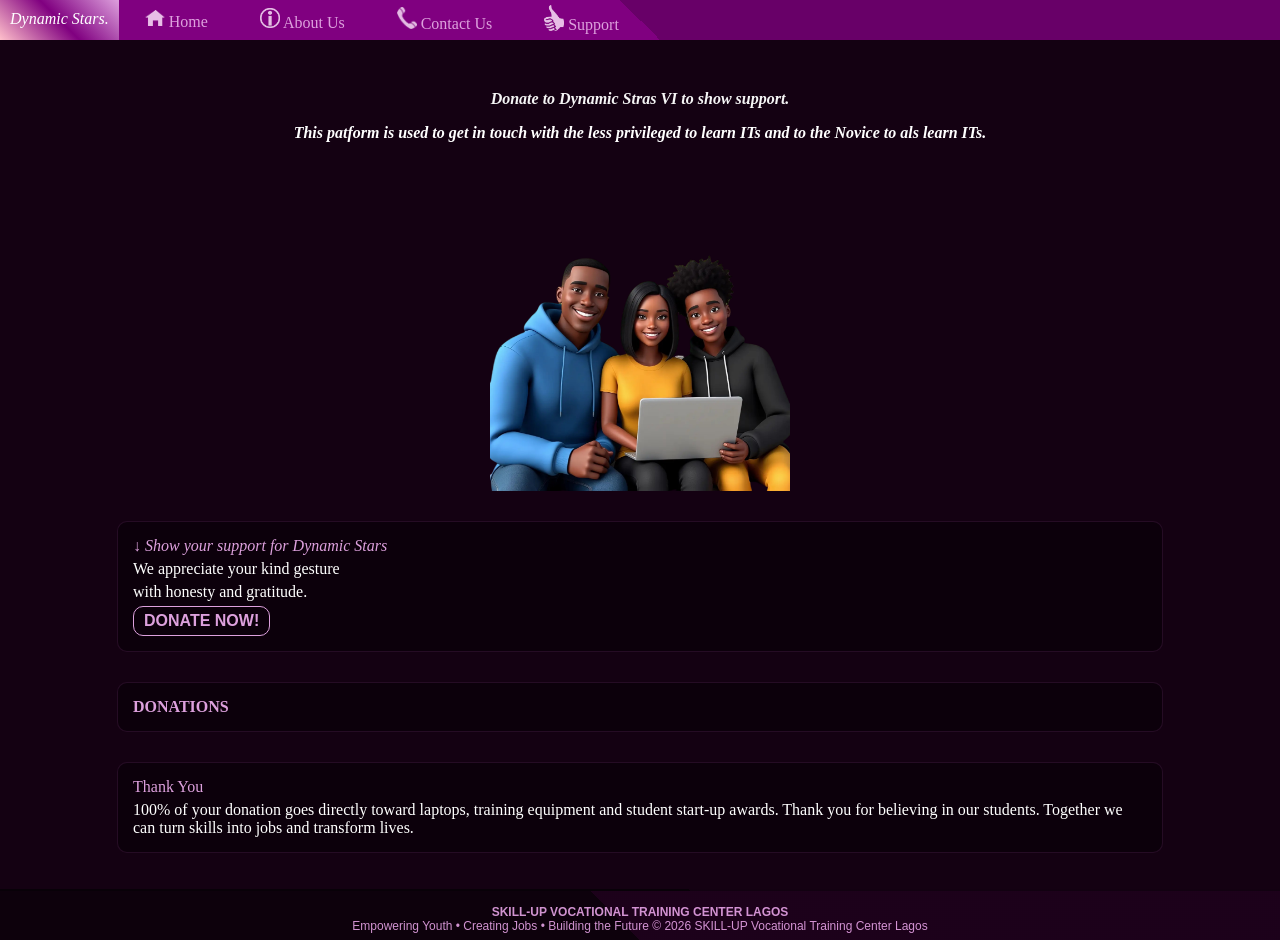
==== support.html @ c7ea403a "Add files via upload" ====
<!DOCTYPE html>
<html lang="en">
<head>
    <meta charset="UTF-8">
    <meta name="viewport" content="width=device-width, initial-scale=1.0">
    <link rel="stylesheet" href="css/main.css">
    <link rel="shortcut icon" href="logo.png">
    <title>Dynamic Stars VI</title>
</head>
<body>
    <menu id="menu">
        <div class="billbd">
            <i>Dynamic Stars.</i>
        </div>
        <br>
        <a href="index.html"><button><img src="src/icon/home.png" width="20px"> Home</button></a>
        <br>
        <a href="about.html"><button><img src="src/icon/about.png" width="20px"> About Us</button></a>
        <br>
        <a href="contact.html"><button><img src="src/icon/tel.png" width="20px"> Contact Us</button></a>
        <br>
        <a href="support.html"><button><img src="src/icon/thumb.png" width="20px"> Support</button></a>
        <button class="white-btn" onclick="toggleMenu()">CLOSE</button>
    </menu>
    <header class="mobile-menu" id="mobm">
            <button class="ico-btn" onclick="toggleMenu()"><img src="src/icon/menu.png" width="30px"></button>
            <div class="billbd">
                <i>Dynamic Stars.</i>
            </div>
    </header>
    <main id="main">
        <div class="text">
            <p><strong>
                <i>Donate to Dynamic Stras VI to show support.</i>
            </strong></p>
            
            <p><strong>
                <i class="little">
                    This patform is used to get in touch
                    with the less privileged to learn ITs
                    and to the Novice to als learn ITs.
                </i>
            </strong></p>
        
        </div>
        <div class="mid">
            <img src="src/toon6.png" width="50%" style="max-width: 300px;">
        </div>
        <div class="mid">
            <div class="box">
                <p><i>&ShortDownArrow; Show your support for Dynamic Stars </i></p>
                <p class="little">We appreciate your kind gesture</p>
                <p class="little">with honesty and gratitude.</p>
                <a href="https://paystack.shop/pay/r8ragpmnr-"><button class="ass-btn">DONATE NOW!</button></a>
            </div>
        </div>
        <div class="mid">
            <div class="box">
                <p><strong>DONATIONS</strong></p>
                <div id="donations" class="little">
                </div>
            </div>
        </div>
        <div class="mid">
            <div class="box">
                <p>Thank You</p>
                <p class="little">
                    100% of your donation goes directly toward laptops, 
                    training equipment and student start-up awards.
                    Thank you for believing in our students. 
                    Together we can turn skills into jobs and transform lives.
                </p>
            </div>
        </div>
        <br>
        <br>
        <footer>
            <br>
            <strong>SKILL-UP VOCATIONAL TRAINING CENTER LAGOS</strong>
            <br>
            Empowering Youth • Creating Jobs • Building the Future
            
            © 2026 SKILL-UP Vocational Training Center Lagos
        </footer>
    </main>
    <script src="scripts/website.js"></script>
    <script type="module" src="scripts/donations.js"></script>
</body>
</html>
---- css/main.css ----
html,body {
    margin: 0;
    padding: 0;
}

:root {
    --menu-gradient: linear-gradient(45deg,pink,purple,plum);
    --thick-theme: purple;
    --light-theme: plum;
    --dark-theme: rgb(20, 1, 18);
    --trans-white: rgba(255, 255, 255, 0.157);
    --trans-light: rgba(224, 155, 224, 0.164);
    --Ulight-theme: rgba(255, 117, 255, 0.103);
}

body {
    background-color: var(--dark-theme);
    width: 100vw;
    height: 100vh;
    overflow: hidden;
}

menu {
    padding: 0;
    height: 40px;
    margin: 0;
    background: linear-gradient(45deg,purple 50%,rgb(104, 0, 104) 30%);
    display: flex;
    overflow: hidden;
}

a {
    text-decoration: none;
}

.ass-btn {
    transition: 0.3s;
}

.ass-btn:active {
    transform: scale(1.1,1.1);
}

menu button {
    background-color: transparent;
    color: var(--light-theme);
    height: 100%;
    border: none;
    font-family: Tahoma;
    font-size: 16px;
    margin: 0px 20px;
}

menu button:hover {
    background-color: var(--trans-white);
}

.billbd {
    margin: 0;
    padding: 10px;
    color: white;
    background-image: var(--menu-gradient);
}

.mobile-menu {
    visibility: hidden;
    height: 0;
}

main {
    height: 100%;
    width: 100%;
    overflow: auto;
    text-align: center;
}

.text {
    margin: 50px;
    color: whitesmoke;
}

.ico-btn {
    padding: 5px;
    border: none;
    background-color: transparent;
    transition-duration: 0.3s;
}

.ico-btn:active {
    transform: scale(1.2,1.2);
}

.mid {
    margin-top: 30px;
    display: flex;
    justify-content: center;
}

@keyframes glow {
    0% {
        box-shadow: 0px 0px 10px 4px var(--Ulight-theme);
    } 
    50% {
        box-shadow: 0px 0px 15px 4px var(--Ulight-theme);
    }
    100% {
        box-shadow: 0px 0px 10px 4px var(--Ulight-theme);
    } 
}

.form1 {
    padding: 10px;
    background-color: var(--trans-light);
    width: 80%;
    max-width: 500px;
    color: white;
    font-family: Tahoma;
    border-radius: 20px;
    box-shadow: 0px 0px 10px 4px var(--light-theme);
    animation-name: glow;
    animation-duration: 2s;
    animation-iteration-count: infinite;
    animation-play-state: running;
    color: var(--light-theme);

}


.form1 .title {
    font-weight: bold;
    color: white;
}

.form1 .details input {
    background-color: rgba(0, 0, 0, 0.356);
    width: 90%;
    border: none;
    height: 30px;
    border-radius: 10px;
    margin: 10px 0px;
    color: whitesmoke;
    letter-spacing: 2px;
    padding: 0px 10px;

}

@keyframes loading {
    from {
        transform: rotate(0deg);
    }
    to {
        transform: rotate(360deg);
    }
}
.load {
    animation-name: loading;
    animation-duration: 2s;
    animation-iteration-count: infinite;
    animation-play-state: running;
}

.form1 .details {
    text-align: left;
}

.form1 .details select {
    background-color: rgba(0, 0, 0, 0.356);
    color: whitesmoke;
    width: 90%;
    border: none;
    height: 20px;
    border-radius: 7px;
}

.form1 .details .keyBtn {
    text-align: center;
}

.form1 .details .keyBtn button {
    color: white;
    background-color: var(--dark-theme);
    border-radius: 10px;
    padding: 10px;
    margin: 0px 5px;
    width: 100px;
    border: none;
    transition-duration: 0.3s;

}

.form1 .details .keyBtn button:active {
    transform: scale(1.2,1.2)
}

footer {
    color: rgba(255, 182, 255, 0.808);
    font-size: 12px;
    font-family: 'Segoe UI', Tahoma, Geneva, Verdana, sans-serif;
    width: 100%;
    height: 100px;
    background: linear-gradient(45deg,rgba(0, 0, 0, 0.356) 50%,rgba(46, 0, 46, 0.308) 20%);
    border-top: 2px solid rgba(0, 0, 0, 0.356);
}

.box p {
    margin: 5px;
    padding: 0;
}

.little {
    font-size: 16px;
    color:white;
}

.tagnum {
    width: 80%;
    height: fit-content;
    border-radius: 10px;
}

.tagnum .info {
    color: white;
    font-family: 'Gill Sans', 'Gill Sans MT', Calibri;
    margin: 15px;
    font-weight: 300;
    transform: translateY(-30px);
}

.num {
    transform: translate(-18px,-18px);
    font-family: monospace;
    font-weight: bold;
    font-size: 22px;
    color: white;
    width: 30px;
    height: 30px;
    border-radius: 50%;
    padding: 5px;
    background-color: red;
}

.box {
    text-align: left;
    width: 80%;
    border-radius: 10px;
    border: 1px solid var(--Ulight-theme);
    padding: 10px;
    background-color: rgba(0, 0, 0, 0.356);
    color: var(--light-theme);
    font-family: Tahoma;
}

.white-btn {
    margin: 30px 0px;
    border: none;
    border-radius: 10px;
    background-color: var(--light-theme);
    color: var(--thick-theme);
    font-weight: bold;
    visibility: hidden;
}

.ass-btn {
    display: flex;
    align-items: center;
    font-size: 16px;
    margin: 5px;
    padding: 5px 10px;
    border: 1px solid var(--light-theme);
    border-radius: 10px;
    background-color: transparent;
    color: var(--light-theme);
    font-weight: bold;
}

.dnt-btn {
    font-size: 16px;
    margin: 5px;
    padding: 5px 10px;
    border: 1px solid yellow;
    border-radius: 10px;
    background-color: transparent;
    color: yellow;
    font-weight: bold;
}

@keyframes pumpA {
    0% {
        transform: scale(1,1);
    }
    50% {
        transform: scale(1.2,1.2);
    }
    100% {
        transform: scale(1,1);
    }
}

.pump {
    animation-name: pumpA;
    animation-iteration-count: infinite;
    animation-duration: 3s;
    animation-play-state: running;
}

@media (max-width: 450px){
    menu {
        position: absolute;
        left: -250px;
        transition-duration: 0.5s;
        height: 100%;
        width: 200px;
        display: block;
        overflow: hidden;
        z-index: 1;
    }
    menu button {
        margin: 0;
        height: 10px;
        width: 100%;
        padding: 30px;
        text-align: left;
    }
    menu .billbd {
        background-image: linear-gradient(90deg,white,white);
        color: var(--thick-theme);
    }
    menu .white-btn {
        visibility: visible;
    }
    menu .billbd::after {
        content: "Menu";
        font-family: Tahoma;
        font-style: italic;
        font-weight: bold;
    }
    .billbd {
        width: 100%;
    }
    .mobile-menu {
        width: 100%;
        position: absolute;
        display: flex;
        visibility: visible;
        z-index: 1;
        height: 40px;
        background-color: var(--thick-theme);
    }
}
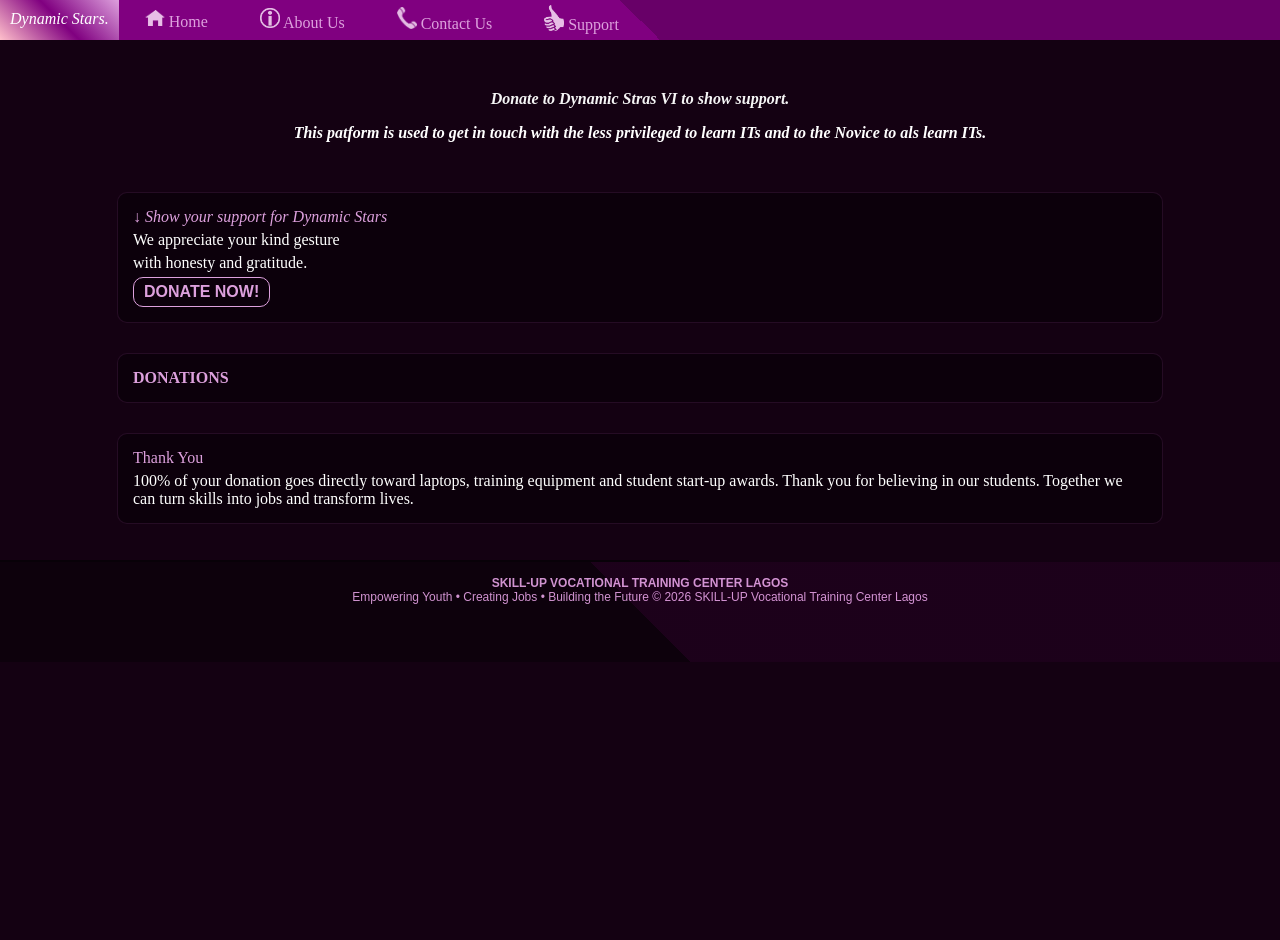
==== commit df0e5119: "Update support.html" ====
--- a/support.html
+++ b/support.html
@@ -44,14 +44,11 @@
         
         </div>
         <div class="mid">
-            <img src="src/toon6.png" width="50%" style="max-width: 300px;">
-        </div>
-        <div class="mid">
             <div class="box">
                 <p><i>&ShortDownArrow; Show your support for Dynamic Stars </i></p>
                 <p class="little">We appreciate your kind gesture</p>
                 <p class="little">with honesty and gratitude.</p>
-                <a href="https://paystack.shop/pay/r8ragpmnr-"><button class="ass-btn">DONATE NOW!</button></a>
+                <a href="https://donate-ng.com/campaign/community-empowerment-project?utm_source=campaign_share&utm_medium=referral&utm_campaign=community-empowerment-project"><button class="ass-btn">DONATE NOW!</button></a>
             </div>
         </div>
         <div class="mid">
@@ -86,4 +83,4 @@
     <script src="scripts/website.js"></script>
     <script type="module" src="scripts/donations.js"></script>
 </body>
-</html>+</html>
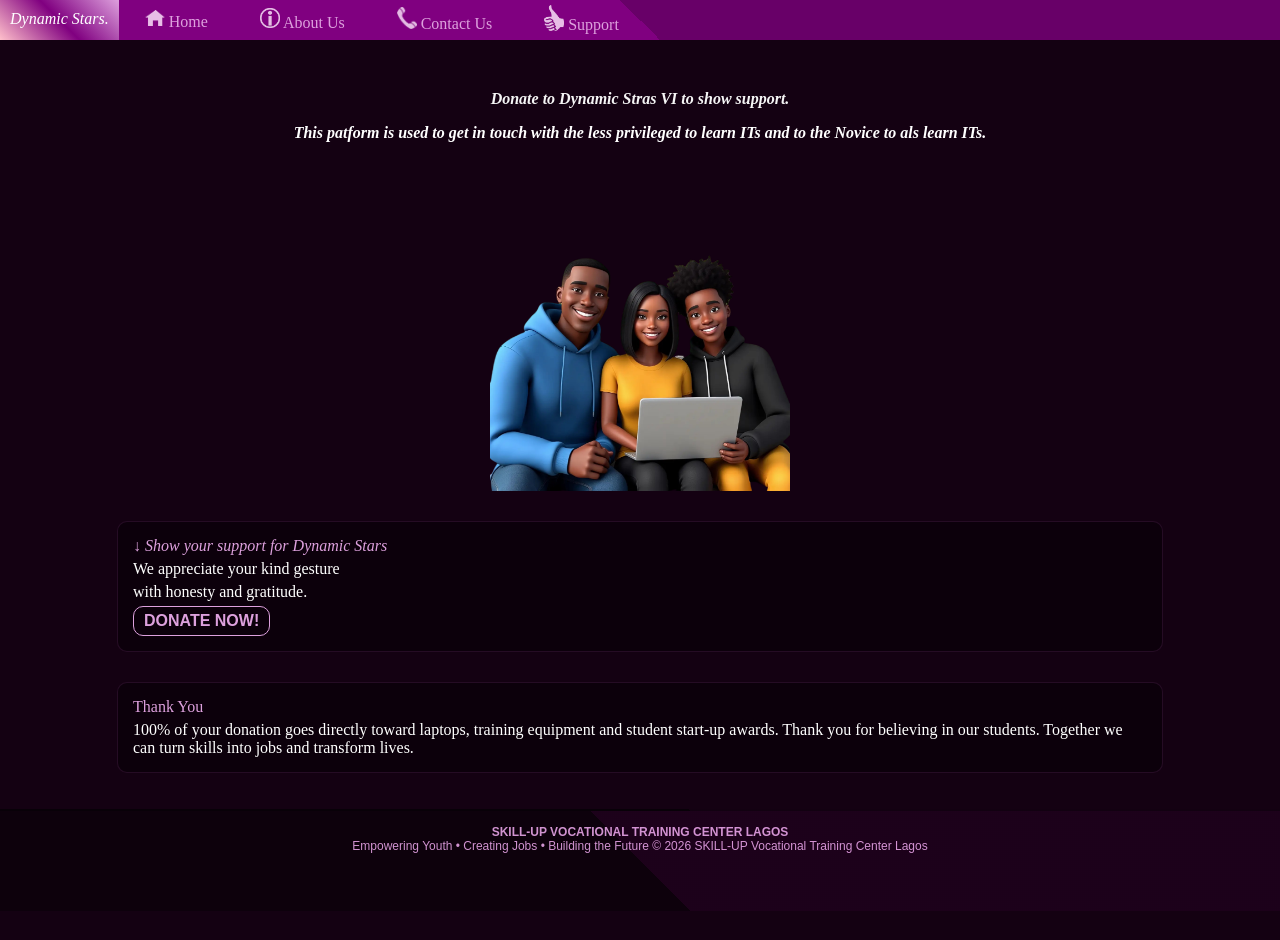
==== commit cf81a1f2: "Update support.html" ====
--- a/support.html
+++ b/support.html
@@ -44,18 +44,14 @@
         
         </div>
         <div class="mid">
+            <img src="src/toon6.png" width="50%" style="max-width: 300px;">
+        </div>
+        <div class="mid">
             <div class="box">
                 <p><i>&ShortDownArrow; Show your support for Dynamic Stars </i></p>
                 <p class="little">We appreciate your kind gesture</p>
                 <p class="little">with honesty and gratitude.</p>
                 <a href="https://donate-ng.com/campaign/community-empowerment-project?utm_source=campaign_share&utm_medium=referral&utm_campaign=community-empowerment-project"><button class="ass-btn">DONATE NOW!</button></a>
-            </div>
-        </div>
-        <div class="mid">
-            <div class="box">
-                <p><strong>DONATIONS</strong></p>
-                <div id="donations" class="little">
-                </div>
             </div>
         </div>
         <div class="mid">
